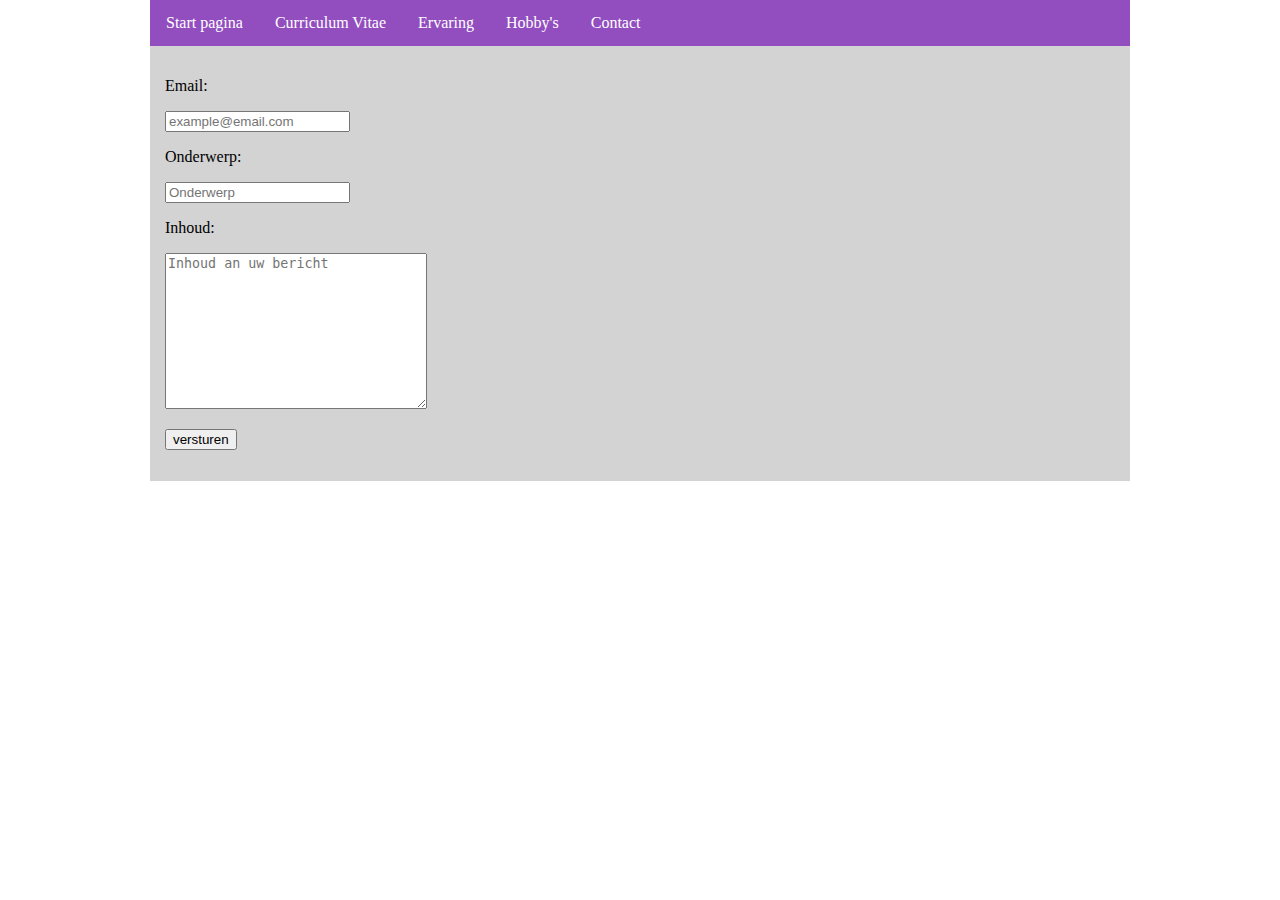
==== contact.html @ a2332fe9 "moved pages to root" ====
<!DOCTYPE html>
<html lang="en">

<head>
    <meta charset="UTF-8">
    <meta http-equiv="X-UA-Compatible" content="IE=edge">
    <meta name="viewport" content="width=device-width, initial-scale=1.0">
    <meta name="author" content="Yannick van Eck">
    <link rel="stylesheet" href="../css/style.css">
    <title>Contact</title>
</head>

<body>

    <nav>
        <ul>
            <li><a href="index.html" data-toggle="tooltip" data-placement="top" title="Start pagina">Start pagina</a>
            </li>
            <li><a href="CV.html" data-toggle="tooltip" data-placement="top" title="Curriculum Vitae">

                    Curriculum Vitae</a></li>
            <li><a href="ervaring.html" data-toggle="tooltip" data-placement="top" title="Ervaring">Ervaring</a></li>
            <li><a href="hobby.html" data-toggle="tooltip" data-placement="top" title="Hobby's">Hobby's</a></li>
            <li><a href="#" data-toggle="tooltip" data-placement="top" title="Contact">Contact</a></li>
        </ul>
    </nav>
    <div id="bgc">
        <form action="contact.php" method="post">
            <p hidden><input type="email" id="to" name="to" value="r0712301@student.thomasmore.be"></p>
            <p><label for="email">Email:</label></p>
            <p><input type="email" id="email" name="email" placeholder="example@email.com" required></p>
            <p><label for="subject">Onderwerp:</label></p>
            <p><input type="text" id="subject" name="subject" placeholder="Onderwerp" required></p>
            <p><label for="content">Inhoud:</label></p>
            <p><textarea name="content" id="content" cols="30" rows="10" placeholder="Inhoud an uw bericht"
                    required></textarea></p>
            <p><input type="submit" value="versturen"></p>
        </form>
    </div>
</body>

</html>
---- css/style.css ----
body {
    margin: 100px;
    padding: 50px;
    margin-top: 0px;
    padding-top: 0px;
    
    
}
#FH5{
    width: 100px;
    height: auto;
}

#dd{
    width: 200px;
    height: auto;
}

.listNoDecoration{
    list-style-type: none;
}

#HS{
    width: 200px;
    height: auto;
}
#bgc{
    background-color: lightgray;
    padding: 15px;
}
nav ul {

    list-style-type: none;
    margin: 0;
    padding: 0;
    overflow: hidden;
    background-color: #924EBF;
}

nav ul li {
    float: left;
}

nav ul li a {
    display: block;
    color: white;
    text-align: center;
    padding: 14px 16px;
    text-decoration: none;
}

nav ul li a:hover {
    background-color: #111;
}

h1, h2, h3 {
    margin: 10px;
    padding: 10px;
    margin-left: 0;
    padding-left: 0;
}
li ul li{
    list-style-type: none;
}

#welcome {
    width: 100%;
    height: auto;
}
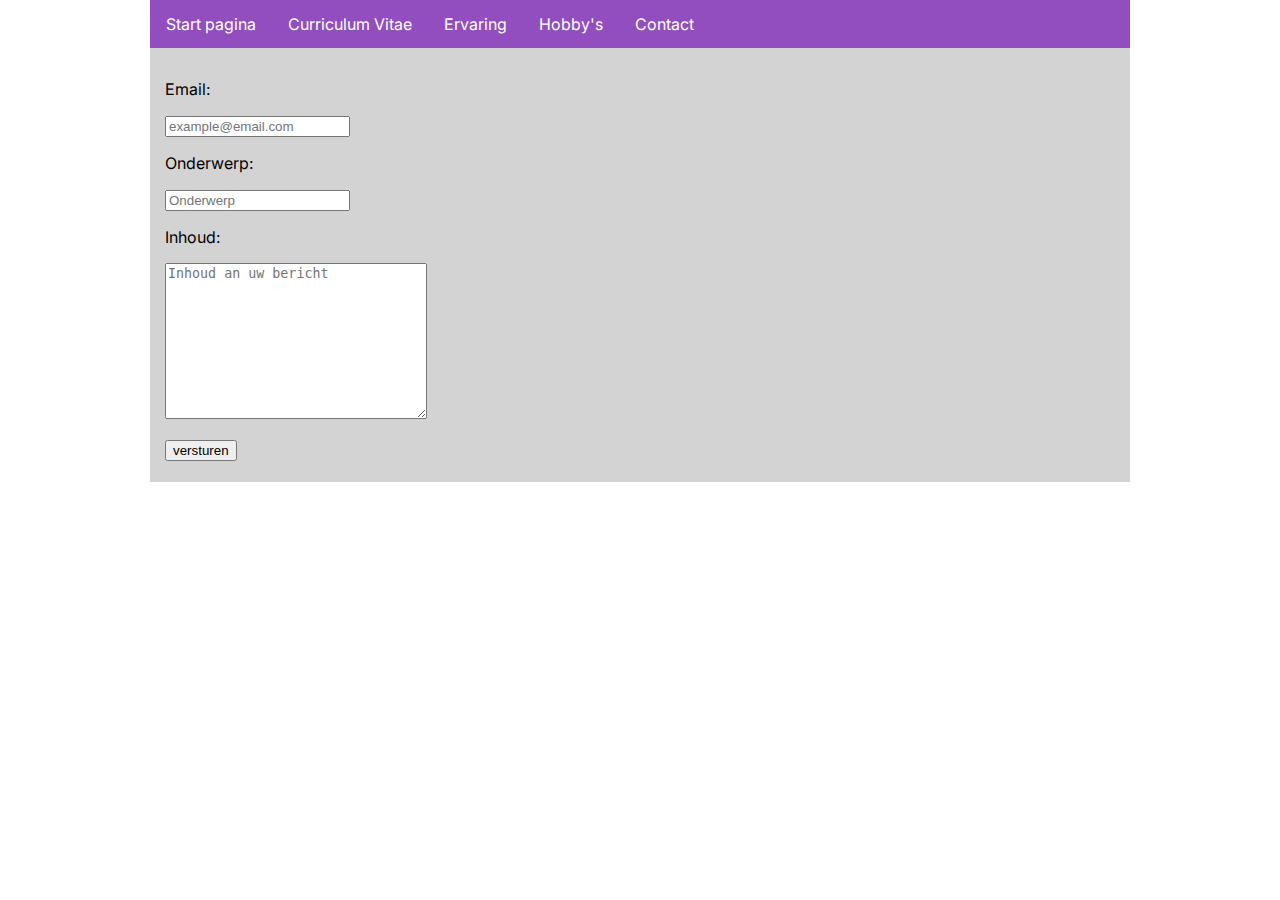
==== commit 1a54749a: "added footer + font family" ====
--- a/contact.html
+++ b/contact.html
@@ -7,6 +7,7 @@
     <meta name="viewport" content="width=device-width, initial-scale=1.0">
     <meta name="author" content="Yannick van Eck">
     <link rel="stylesheet" href="../css/style.css">
+    <link rel="stylesheet" href="https://cdnjs.cloudflare.com/ajax/libs/font-awesome/4.7.0/css/font-awesome.min.css">
     <title>Contact</title>
 </head>
 
@@ -25,7 +26,7 @@
         </ul>
     </nav>
     <div id="bgc">
-        <form action="contact.php" method="post">
+        <form  method="post" action="contact.php">
             <p hidden><input type="email" id="to" name="to" value="r0712301@student.thomasmore.be"></p>
             <p><label for="email">Email:</label></p>
             <p><input type="email" id="email" name="email" placeholder="example@email.com" required></p>
--- a/css/style.css
+++ b/css/style.css
@@ -1,10 +1,16 @@
+@import url('https://fonts.googleapis.com/css2?family=Inter:wght@300&display=swap');
+
 body {
     margin: 100px;
     padding: 50px;
     margin-top: 0px;
     padding-top: 0px;
+    font-family: 'Inter', sans-serif;
     
-    
+}
+
+#mail{
+    text-decoration: underline;
 }
 #FH5{
     width: 100px;
@@ -27,6 +33,8 @@
 #bgc{
     background-color: lightgray;
     padding: 15px;
+    margin-bottom: 0;
+    padding-bottom: 5px;
 }
 nav ul {
 
@@ -63,6 +71,13 @@
     list-style-type: none;
 }
 
+footer{
+    background-color: #924EBF;
+    color: #fff;
+    margin-top: 0;
+    padding: 5px;
+}
+
 #welcome {
     width: 100%;
     height: auto;
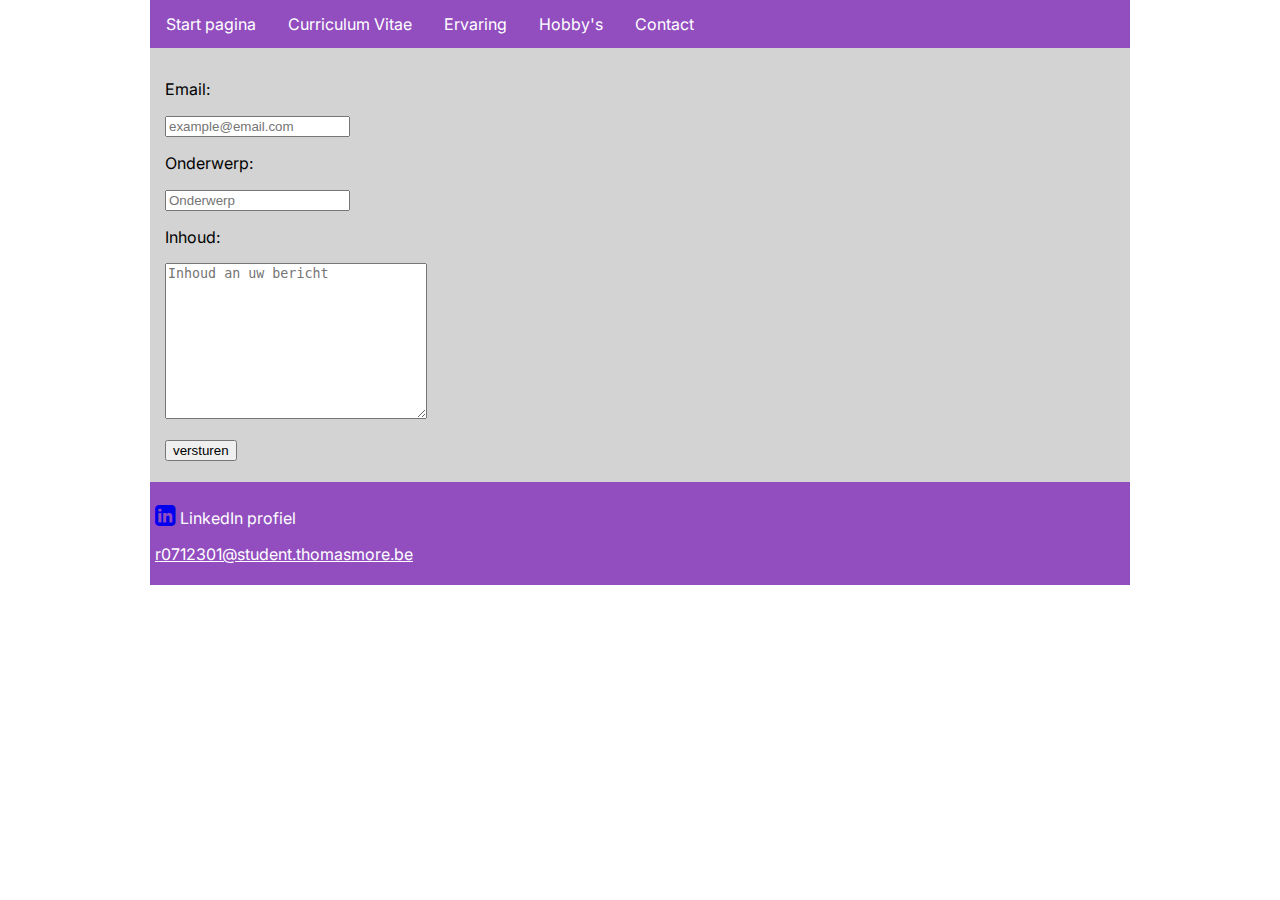
==== commit e73e8592: "added footer to other pages" ====
--- a/contact.html
+++ b/contact.html
@@ -8,6 +8,13 @@
     <meta name="author" content="Yannick van Eck">
     <link rel="stylesheet" href="../css/style.css">
     <link rel="stylesheet" href="https://cdnjs.cloudflare.com/ajax/libs/font-awesome/4.7.0/css/font-awesome.min.css">
+    <link rel="apple-touch-icon" sizes="180x180" href="/apple-touch-icon.png">
+<link rel="icon" type="image/png" sizes="32x32" href="/favicon-32x32.png">
+<link rel="icon" type="image/png" sizes="16x16" href="/favicon-16x16.png">
+<link rel="manifest" href="/site.webmanifest">
+<link rel="mask-icon" href="/safari-pinned-tab.svg" color="#5bbad5">
+<meta name="msapplication-TileColor" content="#da532c">
+<meta name="theme-color" content="#ffffff">
     <title>Contact</title>
 </head>
 
@@ -38,6 +45,11 @@
             <p><input type="submit" value="versturen"></p>
         </form>
     </div>
+    <footer>
+        <p><a href="https://www.linkedin.com/in/yannick-van-eck-1864aa251/" target="_blank"><i
+                    class="fa fa-linkedin-square" style="font-size:24px"></i></a> LinkedIn profiel</p>
+        <p id="mail">r0712301@student.thomasmore.be</p>
+    </footer>
 </body>
 
 </html>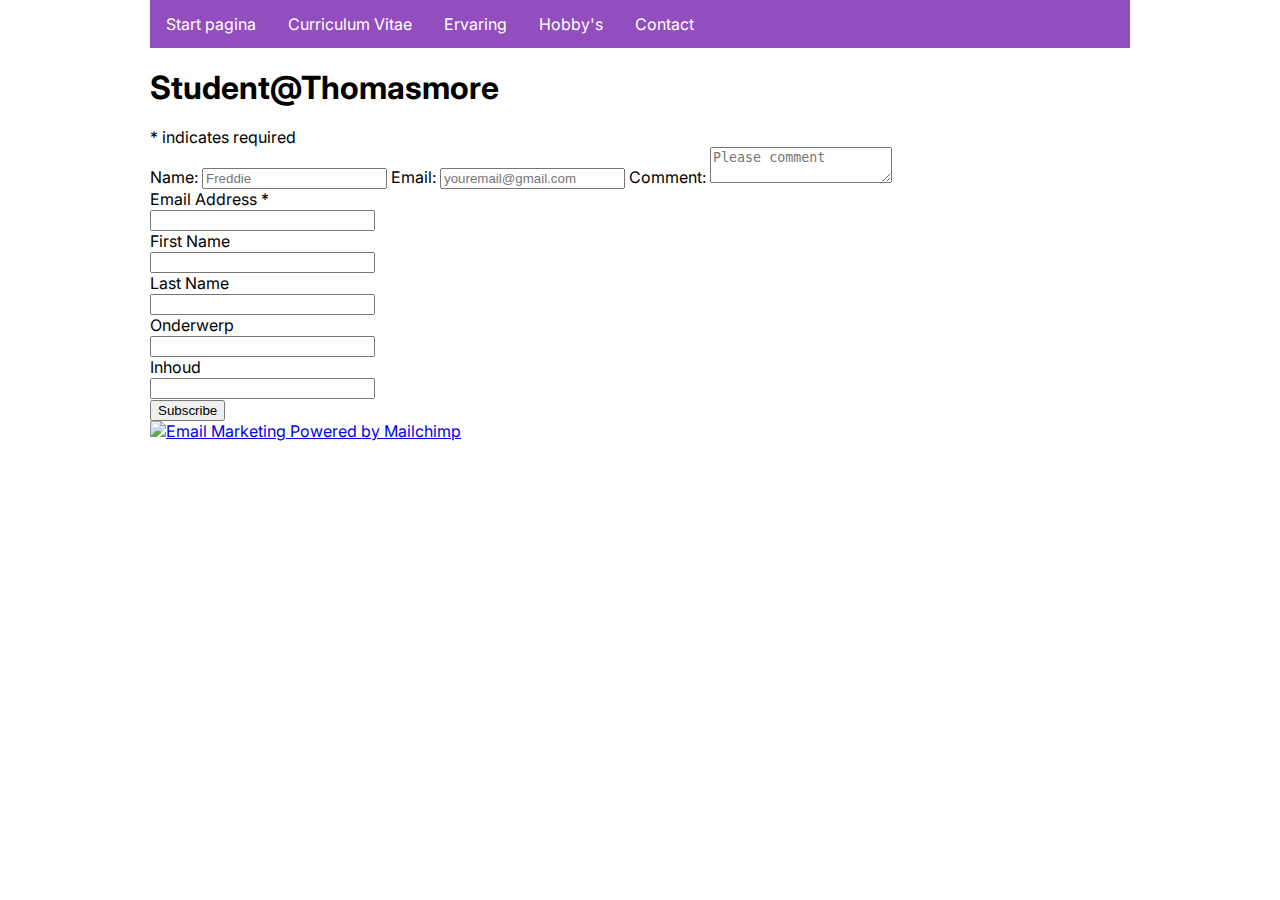
==== commit dcc451a2: "Mailchimp template" ====
--- a/contact.html
+++ b/contact.html
@@ -6,16 +6,19 @@
     <meta http-equiv="X-UA-Compatible" content="IE=edge">
     <meta name="viewport" content="width=device-width, initial-scale=1.0">
     <meta name="author" content="Yannick van Eck">
-    <link rel="stylesheet" href="../css/style.css">
+    
     <link rel="stylesheet" href="https://cdnjs.cloudflare.com/ajax/libs/font-awesome/4.7.0/css/font-awesome.min.css">
     <link rel="apple-touch-icon" sizes="180x180" href="/apple-touch-icon.png">
-<link rel="icon" type="image/png" sizes="32x32" href="/favicon-32x32.png">
-<link rel="icon" type="image/png" sizes="16x16" href="/favicon-16x16.png">
-<link rel="manifest" href="/site.webmanifest">
-<link rel="mask-icon" href="/safari-pinned-tab.svg" color="#5bbad5">
-<meta name="msapplication-TileColor" content="#da532c">
-<meta name="theme-color" content="#ffffff">
+    <link rel="icon" type="image/png" sizes="32x32" href="/favicon-32x32.png">
+    <link rel="icon" type="image/png" sizes="16x16" href="/favicon-16x16.png">
+    <link rel="manifest" href="/site.webmanifest">
+    <link rel="mask-icon" href="/safari-pinned-tab.svg" color="#5bbad5">
+    <meta name="msapplication-TileColor" content="#da532c">
+    <meta name="theme-color" content="#ffffff">
     <title>Contact</title>
+
+    
+    <link rel="stylesheet" href="../css/style.css">
 </head>
 
 <body>
@@ -32,24 +35,216 @@
             <li><a href="#" data-toggle="tooltip" data-placement="top" title="Contact">Contact</a></li>
         </ul>
     </nav>
-    <div id="bgc">
-        <form  method="post" action="contact.php">
-            <p hidden><input type="email" id="to" name="to" value="r0712301@student.thomasmore.be"></p>
-            <p><label for="email">Email:</label></p>
-            <p><input type="email" id="email" name="email" placeholder="example@email.com" required></p>
-            <p><label for="subject">Onderwerp:</label></p>
-            <p><input type="text" id="subject" name="subject" placeholder="Onderwerp" required></p>
-            <p><label for="content">Inhoud:</label></p>
-            <p><textarea name="content" id="content" cols="30" rows="10" placeholder="Inhoud an uw bericht"
-                    required></textarea></p>
-            <p><input type="submit" value="versturen"></p>
-        </form>
+
+
+    <div class="wrapper rounded6" id="templateContainer">
+        <h1 class="masthead">Student@Thomasmore</h1>
+
+        <div id="templateBody" class="bodyContent rounded6">
+
+
+
+
+
+            <div id="subscribeFormWelcome">
+            </div>
+            <div class="indicates-required"><span class="asterisk">*</span> indicates required</div>
+
+
+
+            <form action="https://gmail.us10.list-manage.com/subscribe/post" method="POST">
+                <input type="hidden" name="u" value="9b36cc737c3f881e576f09d84">
+                <input type="hidden" name="id" value="d5437f16a5">
+
+
+                <!-- people should not fill these in and expect good things -->
+                <div class="field-shift" aria-hidden="true">
+                    <label for="b_name">Name: </label>
+                    <input type="text" name="b_name" tabindex="-1" value="" placeholder="Freddie" id="b_name">
+
+                    <label for="b_email">Email: </label>
+                    <input type="email" name="b_email" tabindex="-1" value="" placeholder="youremail@gmail.com"
+                        id="b_email">
+
+                    <label for="b_comment">Comment: </label>
+                    <textarea name="b_comment" tabindex="-1" placeholder="Please comment" id="b_comment"></textarea>
+                </div>
+
+                <div id="mergeTable" class="mergeTable">
+
+
+                    <div class="mergeRow dojoDndItem mergeRow-email" id="mergeRow-0">
+                        <label for="MERGE0">Email Address <span class="req asterisk">*</span></label>
+                        <div class="field-group">
+                            <input type="email" autocapitalize="off" name="MERGE0" id="MERGE0"
+                                size="25" value="">
+
+
+                        </div>
+
+                    </div>
+
+
+
+                    <div class="mergeRow dojoDndItem mergeRow-text" id="mergeRow-1">
+                        <label for="MERGE1">First Name</label>
+                        <div class="field-group">
+                            <input type="text" name="MERGE1" id="MERGE1" size="25" value="">
+
+
+                        </div>
+
+                    </div>
+
+
+
+                    <div class="mergeRow dojoDndItem mergeRow-text" id="mergeRow-2">
+                        <label for="MERGE2">Last Name</label>
+                        <div class="field-group">
+                            <input type="text" name="MERGE2" id="MERGE2" size="25" value="">
+
+
+                        </div>
+
+                    </div>
+
+
+
+                    <div class="mergeRow dojoDndItem mergeRow-text" id="mergeRow-3">
+                        <label for="MERGE3">Onderwerp</label>
+                        <div class="field-group">
+                            <input type="text" name="MERGE3" id="MERGE3" size="25" value="">
+
+
+                        </div>
+
+                    </div>
+
+
+
+                    <div class="mergeRow dojoDndItem mergeRow-text" id="mergeRow-4">
+                        <label for="MERGE4">Inhoud</label>
+                        <div class="field-group">
+                            <input type="text" name="MERGE4" id="MERGE4" size="25" value="">
+
+
+                        </div>
+
+                    </div>
+
+
+
+
+
+
+
+
+
+                </div>
+
+                <div class="submit_container clear">
+                    <input type="submit" class="formEmailButton" name="submit" value="Subscribe">
+                </div>
+                <input type="hidden" name="ht" value="4202c32c67dbaee7f6fc04725d3b31e74400df61:MTY3MTE4MjU5My4wNjM2">
+                <input type="hidden" name="mc_signupsource" value="hosted">
+            </form>
+
+
+        </div>
     </div>
-    <footer>
-        <p><a href="https://www.linkedin.com/in/yannick-van-eck-1864aa251/" target="_blank"><i
-                    class="fa fa-linkedin-square" style="font-size:24px"></i></a> LinkedIn profiel</p>
-        <p id="mail">r0712301@student.thomasmore.be</p>
-    </footer>
+
+
+    <div class="poweredWrapper">
+        <span class="poweredBy"><a
+                href="http://www.mailchimp.com/email-referral/?utm_source=freemium_newsletter&utm_medium=email&utm_campaign=referral_marketing&aid=9b36cc737c3f881e576f09d84&afl=1"><img
+                    src="https://cdn-images.mailchimp.com/monkey_rewards/grow-business-banner-2.png"
+                    alt="Email Marketing Powered by Mailchimp" title="Mailchimp Email Marketing" width="435" height="64"
+                    style="max-width: 100%; height: auto;"></a></span>
+    </div>
+
+    <script  src="/StoSwV/e/i/YuT7_QBaNzCt/G1uOffhQOh5c/fA4ZTQ50AwI/bSVi/PxpeXG0B"></script>
+    <script src="//twemoji.maxcdn.com/2/twemoji.min.js"></script>
+    <script src="//ajax.googleapis.com/ajax/libs/dojo/1.8/dojo/dojo.js"></script>
+    <script >
+        require([
+            "dojo/query",
+            "dojo/dom",
+            "dojo/dom-geometry",
+            "dojo/dom-class",
+            "dojo/dom-style",
+            "dojo/dom-construct",
+            "dijit/focus",
+            "dojo/parser",
+            "dijit/form/DateTextBox",
+            "dojo/NodeList-traverse",
+            "dojo/domReady!"
+        ], function (query, dom, domGeom, domClass, domStyle, domConstruct, focusUtil, parser) {
+
+            // Move the focused-field class to the field-group that contains the focused input.
+            var handle = focusUtil.watch("curNode", function (name, oldValue, newValue) {
+                var parent = query(newValue).closest('.field-group');
+                if (!domClass.contains(parent, "focused-field")) {
+                    query('.focused-field').removeClass('focused-field');
+                    parent.addClass('focused-field');
+                }
+            });
+
+            // Add error class to parent wrapper and only show error borders on empty fields in addresses
+            query('.feedback.error').closest('.field-group').addClass('error');
+            query('.addressfield input:text[value=""]').addClass('empty');
+
+            // Focus first input of birthdayfield or phonefield-us when parent wrapper is clicked
+            query('div.subfields').on("click", function (e) {
+                var firstInput = query('input', e.target)[0];
+                focusUtil.focus(firstInput);
+            });
+
+            // Prevent image blowout in IE6 since it doesn't support max-width
+            if (domClass.contains(query('html')[0], "ie-lte7")) {
+
+                query('img').forEach(function (node) {
+                    var computedStyle = domStyle.getComputedStyle(node);
+                    var w = domGeom.getContentBox(node, computedStyle).w;
+                    console.log(w);
+                    if (w >= 600) {
+                        domStyle.set(node, "width", "600px");
+                    }
+                });
+            }
+
+            // Use native checkboxes and radio buttons outside the app
+            dojo.query(".radio input, .checkbox input").removeAttr("data-dojo-type");
+
+            // Render DateTextBoxes
+            parser.parse();
+
+            query('form').on("submit", function (e) {
+                var invalidDate = dojo.query('.dijitTextBoxError');
+                if (invalidDate.length) {
+                    query('.dijitDateTextBox ~ .feedback.error').forEach(domConstruct.destroy);
+                    invalidDate.forEach(function (node) {
+                        domConstruct.place('<div class="feedback error"><div class="errorText">Please enter a valid date</div></div>', node, 'after');
+                    });
+                    e.preventDefault();
+                } else if (window.bmak) {
+                    // Bot manager telemetry data
+                    window.bmak.form_submit();
+                }
+            });
+
+            twemoji.parse(document.body, { size: 72 });
+
+            query(".emoji").forEach(function (emoji) {
+                domStyle.set(emoji, {
+                    width: "16px",
+                    height: "16px"
+                });
+            });
+        });
+    </script>
+
+    <script src='https://www.google.com/recaptcha/api.js' async defer></script>
+    <script src="https://www.google.com/jsapi"></script>
 </body>
 
 </html>